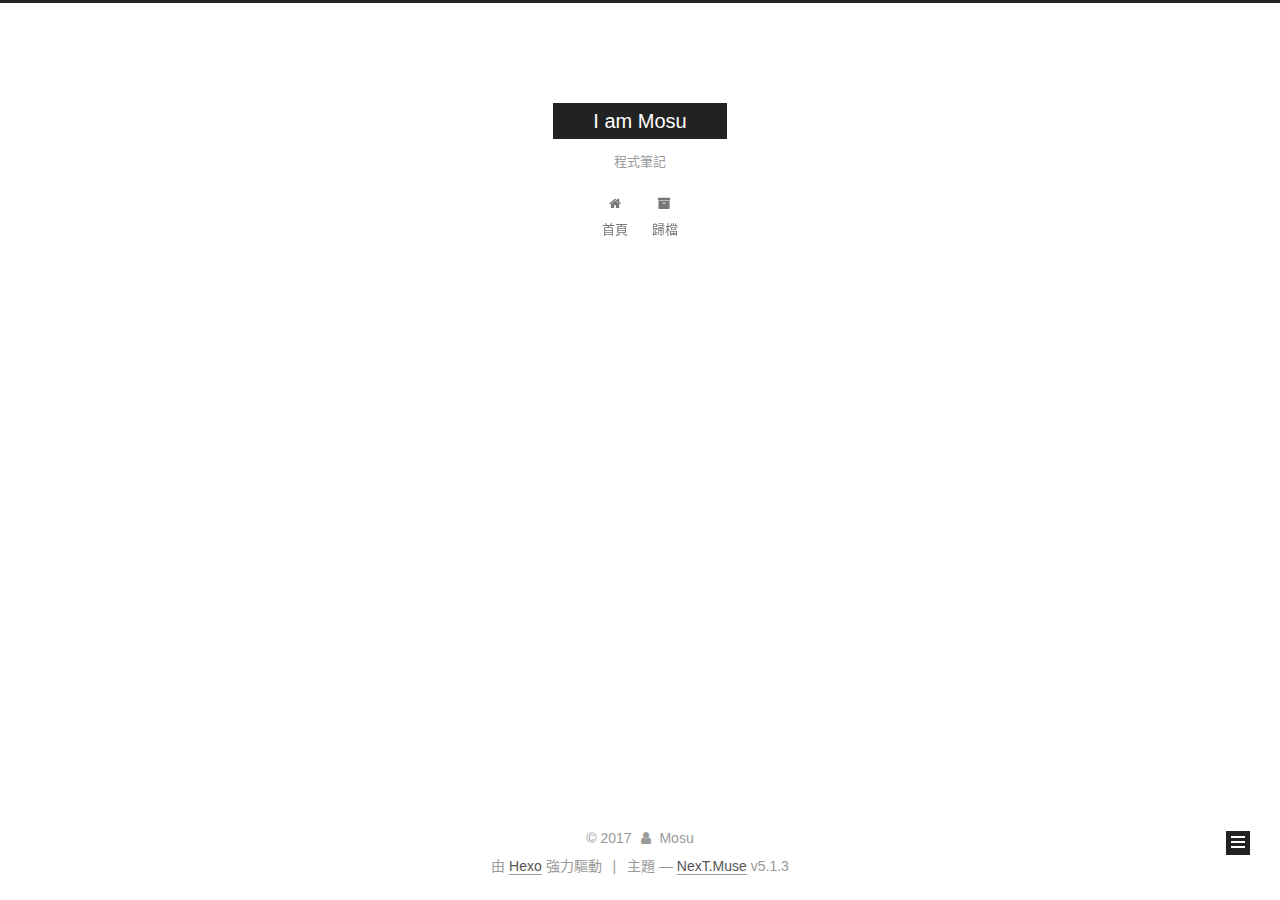
==== archives/index.html @ 10b20e89 "Site updated: 2017-09-30 22:48:12" ====
<!DOCTYPE html>



  


<html class="theme-next muse use-motion" lang="zh-tw">
<head>
  <meta charset="UTF-8"/>
<meta http-equiv="X-UA-Compatible" content="IE=edge" />
<meta name="viewport" content="width=device-width, initial-scale=1, maximum-scale=1"/>
<meta name="theme-color" content="#222">









<meta http-equiv="Cache-Control" content="no-transform" />
<meta http-equiv="Cache-Control" content="no-siteapp" />
















  
  
  <link href="/lib/fancybox/source/jquery.fancybox.css?v=2.1.5" rel="stylesheet" type="text/css" />







<link href="/lib/font-awesome/css/font-awesome.min.css?v=4.6.2" rel="stylesheet" type="text/css" />

<link href="/css/main.css?v=5.1.3" rel="stylesheet" type="text/css" />


  <link rel="apple-touch-icon" sizes="180x180" href="/images/apple-touch-icon.png?v=5.1.3">


  <link rel="icon" type="image/png" sizes="32x32" href="/images/favicon-32x32.png?v=5.1.3">


  <link rel="icon" type="image/png" sizes="16x16" href="/images/favicon-16x16.png?v=5.1.3">


  <link rel="mask-icon" href="/images/logo.svg?v=5.1.3" color="#222">





  <meta name="keywords" content="Hexo, NexT" />










<meta property="og:type" content="website">
<meta property="og:title" content="I am Mosu">
<meta property="og:url" content="http://mosutw.github.io/archives/index.html">
<meta property="og:site_name" content="I am Mosu">
<meta property="og:locale" content="zh-tw">
<meta name="twitter:card" content="summary">
<meta name="twitter:title" content="I am Mosu">



<script type="text/javascript" id="hexo.configurations">
  var NexT = window.NexT || {};
  var CONFIG = {
    root: '/',
    scheme: 'Muse',
    version: '5.1.3',
    sidebar: {"position":"left","display":"post","offset":12,"b2t":false,"scrollpercent":false,"onmobile":false},
    fancybox: true,
    tabs: true,
    motion: {"enable":true,"async":false,"transition":{"post_block":"fadeIn","post_header":"slideDownIn","post_body":"slideDownIn","coll_header":"slideLeftIn","sidebar":"slideUpIn"}},
    duoshuo: {
      userId: '0',
      author: '博主'
    },
    algolia: {
      applicationID: '',
      apiKey: '',
      indexName: '',
      hits: {"per_page":10},
      labels: {"input_placeholder":"Search for Posts","hits_empty":"We didn't find any results for the search: ${query}","hits_stats":"${hits} results found in ${time} ms"}
    }
  };
</script>



  <link rel="canonical" href="http://mosutw.github.io/archives/"/>





  <title>歸檔 | I am Mosu</title>
  








</head>

<body itemscope itemtype="http://schema.org/WebPage" lang="zh-tw">

  
  
    
  

  <div class="container sidebar-position-left page-archive">
    <div class="headband"></div>

    <header id="header" class="header" itemscope itemtype="http://schema.org/WPHeader">
      <div class="header-inner"><div class="site-brand-wrapper">
  <div class="site-meta ">
    

    <div class="custom-logo-site-title">
      <a href="/"  class="brand" rel="start">
        <span class="logo-line-before"><i></i></span>
        <span class="site-title">I am Mosu</span>
        <span class="logo-line-after"><i></i></span>
      </a>
    </div>
      
        <p class="site-subtitle">程式筆記</p>
      
  </div>

  <div class="site-nav-toggle">
    <button>
      <span class="btn-bar"></span>
      <span class="btn-bar"></span>
      <span class="btn-bar"></span>
    </button>
  </div>
</div>

<nav class="site-nav">
  

  
    <ul id="menu" class="menu">
      
        
        <li class="menu-item menu-item-home">
          <a href="/" rel="section">
            
              <i class="menu-item-icon fa fa-fw fa-home"></i> <br />
            
            首頁
          </a>
        </li>
      
        
        <li class="menu-item menu-item-archives">
          <a href="/archives/" rel="section">
            
              <i class="menu-item-icon fa fa-fw fa-archive"></i> <br />
            
            歸檔
          </a>
        </li>
      

      
    </ul>
  

  
</nav>



 </div>
    </header>

    <main id="main" class="main">
      <div class="main-inner">
        <div class="content-wrap">
          <div id="content" class="content">
            

  
  
  
  <div class="post-block archive">
    <div id="posts" class="posts-collapse">
      <span class="archive-move-on"></span>

      <span class="archive-page-counter">
        
        
        
          
        
        嗯..! 目前共計 1 篇文章。 繼續努力。
      </span>

      

        
        
        

        
          
          <div class="collection-title">
            <h1 class="archive-year" id="archive-year-2017">2017</h1>
          </div>
        
        

        

  <article class="post post-type-normal" itemscope itemtype="http://schema.org/Article">
    <header class="post-header">

      <h2 class="post-title">
        
            <a class="post-title-link" href="/2017/09/30/hello-world/" itemprop="url">
              
                <span itemprop="name">Hello World</span>
              
            </a>
        
      </h2>

      <div class="post-meta">
        <time class="post-time" itemprop="dateCreated"
              datetime="2017-09-30T22:35:29+08:00"
              content="2017-09-30" >
          09-30
        </time>
      </div>

    </header>
  </article>



      

    </div>
  </div>
  
  
  

  



          </div>
          


          

        </div>
        
          
  
  <div class="sidebar-toggle">
    <div class="sidebar-toggle-line-wrap">
      <span class="sidebar-toggle-line sidebar-toggle-line-first"></span>
      <span class="sidebar-toggle-line sidebar-toggle-line-middle"></span>
      <span class="sidebar-toggle-line sidebar-toggle-line-last"></span>
    </div>
  </div>

  <aside id="sidebar" class="sidebar">
    
    <div class="sidebar-inner">

      

      

      <section class="site-overview-wrap sidebar-panel sidebar-panel-active">
        <div class="site-overview">
          <div class="site-author motion-element" itemprop="author" itemscope itemtype="http://schema.org/Person">
            
              <p class="site-author-name" itemprop="name">Mosu</p>
              <p class="site-description motion-element" itemprop="description"></p>
          </div>

          <nav class="site-state motion-element">

            
              <div class="site-state-item site-state-posts">
              
                <a href="/archives/">
              
                  <span class="site-state-item-count">1</span>
                  <span class="site-state-item-name">文章</span>
                </a>
              </div>
            

            

            

          </nav>

          

          <div class="links-of-author motion-element">
            
          </div>

          
          

          
          

          

        </div>
      </section>

      

      

    </div>
  </aside>


        
      </div>
    </main>

    <footer id="footer" class="footer">
      <div class="footer-inner">
        <div class="copyright">&copy; <span itemprop="copyrightYear">2017</span>
  <span class="with-love">
    <i class="fa fa-user"></i>
  </span>
  <span class="author" itemprop="copyrightHolder">Mosu</span>

  
</div>


  <div class="powered-by">由 <a class="theme-link" target="_blank" href="https://hexo.io">Hexo</a> 強力驅動</div>



  <span class="post-meta-divider">|</span>



  <div class="theme-info">主題 &mdash; <a class="theme-link" target="_blank" href="https://github.com/iissnan/hexo-theme-next">NexT.Muse</a> v5.1.3</div>




        







        
      </div>
    </footer>

    
      <div class="back-to-top">
        <i class="fa fa-arrow-up"></i>
        
      </div>
    

  </div>

  

<script type="text/javascript">
  if (Object.prototype.toString.call(window.Promise) !== '[object Function]') {
    window.Promise = null;
  }
</script>









  












  
  <script type="text/javascript" src="/lib/jquery/index.js?v=2.1.3"></script>

  
  <script type="text/javascript" src="/lib/fastclick/lib/fastclick.min.js?v=1.0.6"></script>

  
  <script type="text/javascript" src="/lib/jquery_lazyload/jquery.lazyload.js?v=1.9.7"></script>

  
  <script type="text/javascript" src="/lib/velocity/velocity.min.js?v=1.2.1"></script>

  
  <script type="text/javascript" src="/lib/velocity/velocity.ui.min.js?v=1.2.1"></script>

  
  <script type="text/javascript" src="/lib/fancybox/source/jquery.fancybox.pack.js?v=2.1.5"></script>


  


  <script type="text/javascript" src="/js/src/utils.js?v=5.1.3"></script>

  <script type="text/javascript" src="/js/src/motion.js?v=5.1.3"></script>



  
  

  

  


  <script type="text/javascript" src="/js/src/bootstrap.js?v=5.1.3"></script>



  


  




	





  





  








  





  

  

  

  

  

  

</body>
</html>
---- css/main.css ----
/* normalize.css v3.0.2 | MIT License | git.io/normalize */
html {
  font-family: sans-serif; /* 1 */
  -ms-text-size-adjust: 100%; /* 2 */
  -webkit-text-size-adjust: 100%; /* 2 */
}
body {
  margin: 0;
}
article,
aside,
details,
figcaption,
figure,
footer,
header,
hgroup,
main,
menu,
nav,
section,
summary {
  display: block;
}
audio,
canvas,
progress,
video {
  display: inline-block; /* 1 */
  vertical-align: baseline; /* 2 */
}
audio:not([controls]) {
  display: none;
  height: 0;
}
[hidden],
template {
  display: none;
}
a {
  background-color: transparent;
}
a:active,
a:hover {
  outline: 0;
}
abbr[title] {
  border-bottom: 1px dotted;
}
b,
strong {
  font-weight: bold;
}
dfn {
  font-style: italic;
}
h1 {
  font-size: 2em;
  margin: 0.67em 0;
}
mark {
  background: #ff0;
  color: #000;
}
small {
  font-size: 80%;
}
sub,
sup {
  font-size: 75%;
  line-height: 0;
  position: relative;
  vertical-align: baseline;
}
sup {
  top: -0.5em;
}
sub {
  bottom: -0.25em;
}
img {
  border: 0;
}
svg:not(:root) {
  overflow: hidden;
}
figure {
  margin: 1em 40px;
}
hr {
  -moz-box-sizing: content-box;
  box-sizing: content-box;
  height: 0;
}
pre {
  overflow: auto;
}
code,
kbd,
pre,
samp {
  font-family: monospace, monospace;
  font-size: 1em;
}
button,
input,
optgroup,
select,
textarea {
  color: inherit; /* 1 */
  font: inherit; /* 2 */
  margin: 0; /* 3 */
}
button {
  overflow: visible;
}
button,
select {
  text-transform: none;
}
button,
html input[type="button"],
input[type="reset"],
input[type="submit"] {
  -webkit-appearance: button; /* 2 */
  cursor: pointer; /* 3 */
}
button[disabled],
html input[disabled] {
  cursor: default;
}
button::-moz-focus-inner,
input::-moz-focus-inner {
  border: 0;
  padding: 0;
}
input {
  line-height: normal;
}
input[type="checkbox"],
input[type="radio"] {
  box-sizing: border-box; /* 1 */
  padding: 0; /* 2 */
}
input[type="number"]::-webkit-inner-spin-button,
input[type="number"]::-webkit-outer-spin-button {
  height: auto;
}
input[type="search"] {
  -webkit-appearance: textfield; /* 1 */
  -moz-box-sizing: content-box;
  -webkit-box-sizing: content-box; /* 2 */
  box-sizing: content-box;
}
input[type="search"]::-webkit-search-cancel-button,
input[type="search"]::-webkit-search-decoration {
  -webkit-appearance: none;
}
fieldset {
  border: 1px solid #c0c0c0;
  margin: 0 2px;
  padding: 0.35em 0.625em 0.75em;
}
legend {
  border: 0; /* 1 */
  padding: 0; /* 2 */
}
textarea {
  overflow: auto;
}
optgroup {
  font-weight: bold;
}
table {
  border-collapse: collapse;
  border-spacing: 0;
}
td,
th {
  padding: 0;
}
::selection {
  background: #262a30;
  color: #fff;
}
body {
  position: relative;
  font-family: 'Lato', "PingFang SC", "Microsoft YaHei", sans-serif;
  font-size: 14px;
  line-height: 2;
  color: #555;
  background: #fff;
}
@media (max-width: 767px) {
  body {
    padding-right: 0 !important;
  }
}
@media (min-width: 768px) and (max-width: 991px) {
  body {
    padding-right: 0 !important;
  }
}
@media (min-width: 1600px) {
  body {
    font-size: 16px;
  }
}
h1,
h2,
h3,
h4,
h5,
h6 {
  margin: 0;
  padding: 0;
  font-weight: bold;
  line-height: 1.5;
  font-family: 'Lato', "PingFang SC", "Microsoft YaHei", sans-serif;
}
h2,
h3,
h4,
h5,
h6 {
  margin: 20px 0 15px;
}
h1 {
  font-size: 22px;
}
@media (max-width: 767px) {
  h1 {
    font-size: 18px;
  }
}
h2 {
  font-size: 20px;
}
@media (max-width: 767px) {
  h2 {
    font-size: 16px;
  }
}
h3 {
  font-size: 18px;
}
@media (max-width: 767px) {
  h3 {
    font-size: 14px;
  }
}
h4 {
  font-size: 16px;
}
@media (max-width: 767px) {
  h4 {
    font-size: 12px;
  }
}
h5 {
  font-size: 14px;
}
@media (max-width: 767px) {
  h5 {
    font-size: 10px;
  }
}
h6 {
  font-size: 12px;
}
@media (max-width: 767px) {
  h6 {
    font-size: 8px;
  }
}
p {
  margin: 0 0 20px 0;
}
a {
  color: #555;
  text-decoration: none;
  outline: none;
  border-bottom: 1px solid #999;
  word-wrap: break-word;
}
a:hover {
  color: #222;
  border-bottom-color: #222;
}
blockquote {
  margin: 0;
  padding: 0;
}
img {
  display: block;
  margin: auto;
  max-width: 100%;
  height: auto;
}
hr {
  margin: 40px 0;
  height: 3px;
  border: none;
  background-color: #ddd;
  background-image: repeating-linear-gradient(-45deg, #fff, #fff 4px, transparent 4px, transparent 8px);
}
blockquote {
  padding: 0 15px;
  color: #666;
  border-left: 4px solid #ddd;
}
blockquote cite::before {
  content: "-";
  padding: 0 5px;
}
dt {
  font-weight: 700;
}
dd {
  margin: 0;
  padding: 0;
}
kbd {
  border: 1px solid #ccc;
  border-radius: 0.2em;
  box-shadow: 0.1em 0.1em 0.2em rgba(0,0,0,0.1);
  background-color: #f9f9f9;
  font-family: inherit;
  background-image: -webkit-linear-gradient(top, #eee, #fff, #eee);
  padding: 0.1em 0.3em;
  white-space: nowrap;
}
.text-left {
  text-align: left;
}
.text-center {
  text-align: center;
}
.text-right {
  text-align: right;
}
.text-justify {
  text-align: justify;
}
.text-nowrap {
  white-space: nowrap;
}
.text-lowercase {
  text-transform: lowercase;
}
.text-uppercase {
  text-transform: uppercase;
}
.text-capitalize {
  text-transform: capitalize;
}
.center-block {
  display: block;
  margin-left: auto;
  margin-right: auto;
}
.clearfix:before,
.clearfix:after {
  content: " ";
  display: table;
}
.clearfix:after {
  clear: both;
}
.pullquote {
  width: 45%;
}
.pullquote.left {
  float: left;
  margin-left: 5px;
  margin-right: 10px;
}
.pullquote.right {
  float: right;
  margin-left: 10px;
  margin-right: 5px;
}
.affix.affix.affix {
  position: fixed;
}
.translation {
  margin-top: -20px;
  font-size: 14px;
  color: #999;
}
.scrollbar-measure {
  width: 100px;
  height: 100px;
  overflow: scroll;
  position: absolute;
  top: -9999px;
}
.use-motion .motion-element {
  opacity: 0;
}
table {
  margin: 20px 0;
  width: 100%;
  border-collapse: collapse;
  border-spacing: 0;
  border: 1px solid #ddd;
  font-size: 14px;
  table-layout: fixed;
  word-wrap: break-all;
}
table>tbody>tr:nth-of-type(odd) {
  background-color: #f9f9f9;
}
table>tbody>tr:hover {
  background-color: #f5f5f5;
}
caption,
th,
td {
  padding: 8px;
  text-align: left;
  vertical-align: middle;
  font-weight: normal;
}
th,
td {
  border-bottom: 3px solid #ddd;
  border-right: 1px solid #eee;
}
th {
  padding-bottom: 10px;
  font-weight: 700;
}
td {
  border-bottom-width: 1px;
}
html,
body {
  height: 100%;
}
.container {
  position: relative;
  min-height: 100%;
}
.header-inner {
  margin: 0 auto;
  padding: 100px 0 70px;
  width: 700px;
}
@media (min-width: 1600px) {
  .container .header-inner {
    width: 900px;
  }
}
.main {
  padding-bottom: 150px;
}
.main-inner {
  margin: 0 auto;
  width: 700px;
}
@media (min-width: 1600px) {
  .container .main-inner {
    width: 900px;
  }
}
.footer {
  position: absolute;
  left: 0;
  bottom: 0;
  width: 100%;
  min-height: 50px;
}
.footer-inner {
  box-sizing: border-box;
  margin: 20px auto;
  width: 700px;
}
@media (min-width: 1600px) {
  .container .footer-inner {
    width: 900px;
  }
}
pre,
.highlight {
  overflow: auto;
  margin: 20px 0;
  padding: 0;
  font-size: 13px;
  color: #4d4d4c;
  background: #f7f7f7;
  line-height: 1.6;
}
pre,
code {
  font-family: consolas, Menlo, "PingFang SC", "Microsoft YaHei", monospace;
}
code {
  padding: 2px 4px;
  word-wrap: break-word;
  color: #555;
  background: #eee;
  border-radius: 3px;
  font-size: 13px;
}
pre {
  padding: 10px;
}
pre code {
  padding: 0;
  color: #4d4d4c;
  background: none;
  text-shadow: none;
}
.highlight {
  border-radius: 1px;
}
.highlight pre {
  border: none;
  margin: 0;
  padding: 10px 0;
}
.highlight table {
  margin: 0;
  width: auto;
  border: none;
}
.highlight td {
  border: none;
  padding: 0;
}
.highlight figcaption {
  font-size: 1em;
  color: #4d4d4c;
  line-height: 1em;
  margin-bottom: 1em;
}
.highlight figcaption:before,
.highlight figcaption:after {
  content: " ";
  display: table;
}
.highlight figcaption:after {
  clear: both;
}
.highlight figcaption a {
  float: right;
  color: #4d4d4c;
}
.highlight figcaption a:hover {
  border-bottom-color: #4d4d4c;
}
.highlight .gutter pre {
  padding-left: 10px;
  padding-right: 10px;
  color: #869194;
  text-align: right;
  background-color: #eff2f3;
}
.highlight .code pre {
  width: 100%;
  padding-left: 10px;
  padding-right: 10px;
  background-color: #f7f7f7;
}
.highlight .line {
  height: 20px;
}
.gutter {
  -webkit-user-select: none;
  -moz-user-select: none;
  -ms-user-select: none;
  user-select: none;
}
.gist table {
  width: auto;
}
.gist table td {
  border: none;
}
pre .deletion {
  background: #fdd;
}
pre .addition {
  background: #dfd;
}
pre .meta {
  color: #8959a8;
}
pre .comment {
  color: #8e908c;
}
pre .variable,
pre .attribute,
pre .tag,
pre .regexp,
pre .ruby .constant,
pre .xml .tag .title,
pre .xml .pi,
pre .xml .doctype,
pre .html .doctype,
pre .css .id,
pre .css .class,
pre .css .pseudo {
  color: #c82829;
}
pre .number,
pre .preprocessor,
pre .built_in,
pre .literal,
pre .params,
pre .constant,
pre .command {
  color: #f5871f;
}
pre .ruby .class .title,
pre .css .rules .attribute,
pre .string,
pre .value,
pre .inheritance,
pre .header,
pre .ruby .symbol,
pre .xml .cdata,
pre .special,
pre .number,
pre .formula {
  color: #718c00;
}
pre .title,
pre .css .hexcolor {
  color: #3e999f;
}
pre .function,
pre .python .decorator,
pre .python .title,
pre .ruby .function .title,
pre .ruby .title .keyword,
pre .perl .sub,
pre .javascript .title,
pre .coffeescript .title {
  color: #4271ae;
}
pre .keyword,
pre .javascript .function {
  color: #8959a8;
}
.full-image.full-image.full-image {
  border: none;
  max-width: 100%;
  width: auto;
  margin: 20px auto;
}
@media (min-width: 992px) {
  .full-image.full-image.full-image {
    max-width: none;
    width: 110%;
    margin: 25px -5%;
  }
}
.blockquote-center,
.page-home .post-type-quote blockquote,
.page-post-detail .post-type-quote blockquote {
  position: relative;
  margin: 40px 0;
  padding: 0;
  border-left: none;
  text-align: center;
}
.blockquote-center::before,
.page-home .post-type-quote blockquote::before,
.page-post-detail .post-type-quote blockquote::before,
.blockquote-center::after,
.page-home .post-type-quote blockquote::after,
.page-post-detail .post-type-quote blockquote::after {
  position: absolute;
  content: ' ';
  display: block;
  width: 100%;
  height: 24px;
  opacity: 0.2;
  background-repeat: no-repeat;
  background-position: 0 -6px;
  background-size: 22px 22px;
}
.blockquote-center::before,
.page-home .post-type-quote blockquote::before,
.page-post-detail .post-type-quote blockquote::before {
  top: -20px;
  background-image: url("../images/quote-l.svg");
  border-top: 1px solid #ccc;
}
.blockquote-center::after,
.page-home .post-type-quote blockquote::after,
.page-post-detail .post-type-quote blockquote::after {
  bottom: -20px;
  background-image: url("../images/quote-r.svg");
  border-bottom: 1px solid #ccc;
  background-position: 100% 8px;
}
.blockquote-center p,
.page-home .post-type-quote blockquote p,
.page-post-detail .post-type-quote blockquote p,
.blockquote-center div,
.page-home .post-type-quote blockquote div,
.page-post-detail .post-type-quote blockquote div {
  text-align: center;
}
.post .post-body .group-picture img {
  box-sizing: border-box;
  padding: 0 3px;
  border: none;
}
.post .group-picture-row {
  overflow: hidden;
  margin-top: 6px;
}
.post .group-picture-row:first-child {
  margin-top: 0;
}
.post .group-picture-column {
  float: left;
}
.page-post-detail .post-body .group-picture-column {
  float: none;
  margin-top: 10px;
  width: auto !important;
}
.page-post-detail .post-body .group-picture-column img {
  margin: 0 auto;
}
.page-archive .group-picture-container {
  overflow: hidden;
}
.page-archive .group-picture-row {
  float: left;
}
.page-archive .group-picture-row:first-child {
  margin-top: 6px;
}
.page-archive .group-picture-column {
  max-width: 150px;
  max-height: 150px;
}
.post-body .note {
  position: relative;
  padding: 15px;
  margin-bottom: 20px;
  border: 1px solid #eee;
  border-left-width: 5px;
  border-radius: 3px;
}
.post-body .note h2,
.post-body .note h3,
.post-body .note h4,
.post-body .note h5,
.post-body .note h6 {
  margin-top: 0;
  margin-bottom: 0;
  border-bottom: initial;
  padding-top: 0 !important;
}
.post-body .note p:first-child,
.post-body .note ul:first-child,
.post-body .note ol:first-child,
.post-body .note table:first-child,
.post-body .note pre:first-child,
.post-body .note blockquote:first-child {
  margin-top: 0;
}
.post-body .note p:last-child,
.post-body .note ul:last-child,
.post-body .note ol:last-child,
.post-body .note table:last-child,
.post-body .note pre:last-child,
.post-body .note blockquote:last-child {
  margin-bottom: 0;
}
.post-body .note.default {
  border-left-color: #777;
}
.post-body .note.default h2,
.post-body .note.default h3,
.post-body .note.default h4,
.post-body .note.default h5,
.post-body .note.default h6 {
  color: #777;
}
.post-body .note.primary {
  border-left-color: #6f42c1;
}
.post-body .note.primary h2,
.post-body .note.primary h3,
.post-body .note.primary h4,
.post-body .note.primary h5,
.post-body .note.primary h6 {
  color: #6f42c1;
}
.post-body .note.info {
  border-left-color: #428bca;
}
.post-body .note.info h2,
.post-body .note.info h3,
.post-body .note.info h4,
.post-body .note.info h5,
.post-body .note.info h6 {
  color: #428bca;
}
.post-body .note.success {
  border-left-color: #5cb85c;
}
.post-body .note.success h2,
.post-body .note.success h3,
.post-body .note.success h4,
.post-body .note.success h5,
.post-body .note.success h6 {
  color: #5cb85c;
}
.post-body .note.warning {
  border-left-color: #f0ad4e;
}
.post-body .note.warning h2,
.post-body .note.warning h3,
.post-body .note.warning h4,
.post-body .note.warning h5,
.post-body .note.warning h6 {
  color: #f0ad4e;
}
.post-body .note.danger {
  border-left-color: #d9534f;
}
.post-body .note.danger h2,
.post-body .note.danger h3,
.post-body .note.danger h4,
.post-body .note.danger h5,
.post-body .note.danger h6 {
  color: #d9534f;
}
.post-body .label {
  display: inline;
  padding: 0 2px;
  white-space: nowrap;
}
.post-body .label.default {
  background-color: #f0f0f0;
}
.post-body .label.primary {
  background-color: #efe6f7;
}
.post-body .label.info {
  background-color: #e5f2f8;
}
.post-body .label.success {
  background-color: #e7f4e9;
}
.post-body .label.warning {
  background-color: #fcf6e1;
}
.post-body .label.danger {
  background-color: #fae8eb;
}
.post-body .tabs {
  position: relative;
  display: block;
  margin-bottom: 20px;
  padding-top: 10px;
}
.post-body .tabs ul.nav-tabs {
  margin: 0;
  padding: 0;
  display: flex;
  margin-bottom: -1px;
}
@media (max-width: 413px) {
  .post-body .tabs ul.nav-tabs {
    display: block;
    margin-bottom: 5px;
  }
}
.post-body .tabs ul.nav-tabs li.tab {
  list-style-type: none !important;
  margin: 0 0.25em 0 0;
  border-top: 3px solid transparent;
  border-left: 1px solid transparent;
  border-right: 1px solid transparent;
}
@media (max-width: 413px) {
  .post-body .tabs ul.nav-tabs li.tab {
    margin: initial;
    border-top: 1px solid transparent;
    border-left: 3px solid transparent;
    border-right: 1px solid transparent;
    border-bottom: 1px solid transparent;
  }
}
.post-body .tabs ul.nav-tabs li.tab a {
  outline: 0;
  border-bottom: initial;
  display: block;
  line-height: 1.8em;
  padding: 0.25em 0.75em;
  transition-duration: 0.2s;
  transition-timing-function: ease-out;
  transition-delay: 0s;
}
.post-body .tabs ul.nav-tabs li.tab a i {
  width: 1.285714285714286em;
}
.post-body .tabs ul.nav-tabs li.tab.active {
  border-top: 3px solid #fc6423;
  border-left: 1px solid #ddd;
  border-right: 1px solid #ddd;
  background-color: #fff;
}
@media (max-width: 413px) {
  .post-body .tabs ul.nav-tabs li.tab.active {
    border-top: 1px solid #ddd;
    border-left: 3px solid #fc6423;
    border-right: 1px solid #ddd;
    border-bottom: 1px solid #ddd;
  }
}
.post-body .tabs ul.nav-tabs li.tab.active a {
  cursor: default;
  color: #555;
}
.post-body .tabs .tab-content {
  background-color: #fff;
}
.post-body .tabs .tab-content .tab-pane {
  border: 1px solid #ddd;
  padding: 20px 20px 0 20px;
}
.post-body .tabs .tab-content .tab-pane:not(.active) {
  display: none !important;
}
.post-body .tabs .tab-content .tab-pane.active {
  display: block !important;
}
.btn {
  display: inline-block;
  padding: 0 20px;
  font-size: 14px;
  color: #fff;
  background: #222;
  border: 2px solid #222;
  text-decoration: none;
  border-radius: 0;
  transition-property: background-color;
  transition-duration: 0.2s;
  transition-timing-function: ease-in-out;
  transition-delay: 0s;
}
.btn:hover,
.post-button .btn:hover {
  border-color: #222;
  color: #222;
  background: #fff;
}
.btn-bar {
  display: block;
  width: 22px;
  height: 2px;
  background: #555;
  border-radius: 1px;
}
.btn-bar+.btn-bar {
  margin-top: 4px;
}
.pagination {
  margin: 120px 0 40px;
  text-align: center;
  border-top: 1px solid #eee;
}
.page-number-basic,
.pagination .prev,
.pagination .next,
.pagination .page-number,
.pagination .space {
  display: inline-block;
  position: relative;
  top: -1px;
  margin: 0 10px;
  padding: 0 11px;
}
@media (max-width: 767px) {
  .page-number-basic,
  .pagination .prev,
  .pagination .next,
  .pagination .page-number,
  .pagination .space {
    margin: 0 5px;
  }
}
.pagination .prev,
.pagination .next,
.pagination .page-number {
  border-bottom: 0;
  border-top: 1px solid #eee;
  transition-property: border-color;
  transition-duration: 0.2s;
  transition-timing-function: ease-in-out;
  transition-delay: 0s;
}
.pagination .prev:hover,
.pagination .next:hover,
.pagination .page-number:hover {
  border-top-color: #222;
}
.pagination .space {
  padding: 0;
  margin: 0;
}
.pagination .prev {
  margin-left: 0;
}
.pagination .next {
  margin-right: 0;
}
.pagination .page-number.current {
  color: #fff;
  background: #ccc;
  border-top-color: #ccc;
}
@media (max-width: 767px) {
  .pagination {
    border-top: none;
  }
  .pagination .prev,
  .pagination .next,
  .pagination .page-number {
    margin-bottom: 10px;
    border-top: 0;
    border-bottom: 1px solid #eee;
    padding: 0 10px;
  }
  .pagination .prev:hover,
  .pagination .next:hover,
  .pagination .page-number:hover {
    border-bottom-color: #222;
  }
}
.comments {
  margin: 60px 20px 0;
}
.tag-cloud {
  text-align: center;
}
.tag-cloud a {
  display: inline-block;
  margin: 10px;
}
.back-to-top {
  box-sizing: border-box;
  position: fixed;
  bottom: -100px;
  right: 30px;
  z-index: 1050;
  padding: 0 6px;
  width: 24px;
  background: #222;
  font-size: 12px;
  opacity: 1;
  color: #fff;
  cursor: pointer;
  text-align: center;
  -webkit-transform: translateZ(0);
  transition-property: bottom;
  transition-duration: 0.2s;
  transition-timing-function: ease-in-out;
  transition-delay: 0s;
}
@media (min-width: 768px) and (max-width: 991px) {
  .back-to-top {
    display: none !important;
  }
}
@media (max-width: 767px) {
  .back-to-top {
    display: none !important;
  }
}
.back-to-top.back-to-top-on {
  bottom: 19px;
}
.header {
  background: transparent;
}
.header-inner {
  position: relative;
}
.headband {
  height: 3px;
  background: #222;
}
.site-meta {
  margin: 0;
  text-align: center;
}
@media (max-width: 767px) {
  .site-meta {
    text-align: center;
  }
}
.brand {
  position: relative;
  display: inline-block;
  padding: 0 40px;
  color: #fff;
  background: #222;
  border-bottom: none;
}
.brand:hover {
  color: #fff;
}
.logo {
  display: inline-block;
  margin-right: 5px;
  line-height: 36px;
  vertical-align: top;
}
.site-title {
  display: inline-block;
  vertical-align: top;
  line-height: 36px;
  font-size: 20px;
  font-weight: normal;
  font-family: 'Lato', "PingFang SC", "Microsoft YaHei", sans-serif;
}
.site-subtitle {
  margin-top: 10px;
  font-size: 13px;
  color: #999;
}
.use-motion .brand {
  opacity: 0;
}
.use-motion .logo,
.use-motion .site-title,
.use-motion .site-subtitle {
  opacity: 0;
  position: relative;
  top: -10px;
}
.site-nav-toggle {
  display: none;
  position: absolute;
  top: 10px;
  left: 10px;
}
@media (max-width: 767px) {
  .site-nav-toggle {
    display: block;
  }
}
.site-nav-toggle button {
  margin-top: 2px;
  padding: 9px 10px;
  background: transparent;
  border: none;
}
@media (max-width: 767px) {
  .site-nav {
    display: none;
    margin: 0 -10px;
    padding: 0 10px;
    clear: both;
    border-top: 1px solid #ddd;
  }
}
@media (min-width: 768px) and (max-width: 991px) {
  .site-nav {
    display: block !important;
  }
}
@media (min-width: 992px) {
  .site-nav {
    display: block !important;
  }
}
.menu {
  margin-top: 20px;
  padding-left: 0;
  text-align: center;
}
.menu .menu-item {
  display: inline-block;
  margin: 0 10px;
  list-style: none;
}
@media screen and (max-width: 767px) {
  .menu .menu-item {
    margin-top: 10px;
  }
}
.menu .menu-item a {
  display: block;
  font-size: 13px;
  line-height: inherit;
  border-bottom: 1px solid transparent;
  transition-property: border-color;
  transition-duration: 0.2s;
  transition-timing-function: ease-in-out;
  transition-delay: 0s;
}
.menu .menu-item a:hover {
  border-bottom-color: #222;
}
.menu .menu-item .fa {
  margin-right: 5px;
}
.use-motion .menu-item {
  opacity: 0;
}
.post-body {
  font-family: 'Lato', "PingFang SC", "Microsoft YaHei", sans-serif;
}
@media (max-width: 767px) {
  .post-body {
    word-break: break-word;
  }
}
.post-body .fancybox img {
  display: block !important;
  margin: 0 auto;
  cursor: pointer;
  cursor: zoom-in;
  cursor: -webkit-zoom-in;
}
.post-body .image-caption,
.post-body .figure .caption {
  margin: -20px auto 15px;
  text-align: center;
  font-size: 14px;
  color: #999;
  font-weight: bold;
  line-height: 1;
}
.post-sticky-flag {
  display: inline-block;
  font-size: 16px;
  -ms-transform: rotate(30deg);
  -webkit-transform: rotate(30deg);
  -moz-transform: rotate(30deg);
  -ms-transform: rotate(30deg);
  -o-transform: rotate(30deg);
  transform: rotate(30deg);
}
.use-motion .post-block,
.use-motion .pagination,
.use-motion .comments {
  opacity: 0;
}
.use-motion .post-header {
  opacity: 0;
}
.use-motion .post-body {
  opacity: 0;
}
.use-motion .collection-title {
  opacity: 0;
}
.posts-expand {
  padding-top: 40px;
}
@media (max-width: 767px) {
  .posts-expand {
    margin: 0 20px;
  }
  .post-body pre .gutter pre {
    padding-right: 10px;
  }
  .post-body .highlight {
    margin-left: 0px;
    margin-right: 0px;
    padding: 0;
  }
  .post-body .highlight .gutter pre {
    padding-right: 10px;
  }
}
@media (min-width: 992px) {
  .posts-expand .post-body {
    text-align: justify;
  }
}
.posts-expand .post-body h2,
.posts-expand .post-body h3,
.posts-expand .post-body h4,
.posts-expand .post-body h5,
.posts-expand .post-body h6 {
  padding-top: 10px;
}
.posts-expand .post-body h2 .header-anchor,
.posts-expand .post-body h3 .header-anchor,
.posts-expand .post-body h4 .header-anchor,
.posts-expand .post-body h5 .header-anchor,
.posts-expand .post-body h6 .header-anchor {
  float: right;
  margin-left: 10px;
  color: #ccc;
  border-bottom-style: none;
  visibility: hidden;
}
.posts-expand .post-body h2 .header-anchor:hover,
.posts-expand .post-body h3 .header-anchor:hover,
.posts-expand .post-body h4 .header-anchor:hover,
.posts-expand .post-body h5 .header-anchor:hover,
.posts-expand .post-body h6 .header-anchor:hover {
  color: inherit;
}
.posts-expand .post-body h2:hover .header-anchor,
.posts-expand .post-body h3:hover .header-anchor,
.posts-expand .post-body h4:hover .header-anchor,
.posts-expand .post-body h5:hover .header-anchor,
.posts-expand .post-body h6:hover .header-anchor {
  visibility: visible;
}
.posts-expand .post-body ul li {
  list-style: circle;
}
.posts-expand .post-body img {
  box-sizing: border-box;
  margin: auto;
  padding: 3px;
  border: 1px solid #ddd;
}
.posts-expand .post-body .fancybox img {
  margin: 0 auto 25px;
}
@media (max-width: 767px) {
  .posts-collapse {
    margin: 0 20px;
  }
  .posts-collapse .post-title,
  .posts-collapse .post-meta {
    display: block;
    width: auto;
    text-align: left;
  }
}
.posts-collapse {
  position: relative;
  z-index: 1010;
  margin-left: 55px;
}
.posts-collapse::after {
  content: " ";
  position: absolute;
  top: 20px;
  left: 0;
  margin-left: -2px;
  width: 4px;
  height: 100%;
  background: #f5f5f5;
  z-index: -1;
}
@media (max-width: 767px) {
  .posts-collapse {
    margin: 0 20px;
  }
}
.posts-collapse .collection-title {
  position: relative;
  margin: 60px 0;
}
.posts-collapse .collection-title h1,
.posts-collapse .collection-title h2 {
  margin-left: 20px;
}
.posts-collapse .collection-title small {
  color: #bbb;
  margin-left: 5px;
}
.posts-collapse .collection-title::before {
  content: " ";
  position: absolute;
  left: 0;
  top: 50%;
  margin-left: -4px;
  margin-top: -4px;
  width: 8px;
  height: 8px;
  background: #bbb;
  border-radius: 50%;
}
.posts-collapse .post {
  margin: 30px 0;
}
.posts-collapse .post-header {
  position: relative;
  transition-duration: 0.2s;
  transition-timing-function: ease-in-out;
  transition-delay: 0s;
  transition-property: border;
  border-bottom: 1px dashed #ccc;
}
.posts-collapse .post-header::before {
  content: " ";
  position: absolute;
  left: 0;
  top: 12px;
  width: 6px;
  height: 6px;
  margin-left: -4px;
  background: #bbb;
  border-radius: 50%;
  border: 1px solid #fff;
  transition-duration: 0.2s;
  transition-timing-function: ease-in-out;
  transition-delay: 0s;
  transition-property: background;
}
.posts-collapse .post-header:hover {
  border-bottom-color: #666;
}
.posts-collapse .post-header:hover::before {
  background: #222;
}
.posts-collapse .post-meta {
  position: absolute;
  font-size: 12px;
  left: 20px;
  top: 5px;
}
.posts-collapse .post-comments-count {
  display: none;
}
.posts-collapse .post-title {
  margin-left: 60px;
  font-size: 16px;
  font-weight: normal;
  line-height: inherit;
}
.posts-collapse .post-title::after {
  margin-left: 3px;
  opacity: 0.6;
}
.posts-collapse .post-title a {
  color: #666;
  border-bottom: none;
}
.page-home .post-type-quote .post-header,
.page-post-detail .post-type-quote .post-header,
.page-home .post-type-quote .post-tags,
.page-post-detail .post-type-quote .post-tags {
  display: none;
}
.posts-expand .post-title {
  text-align: center;
  word-break: break-word;
  font-weight: 400;
}
.posts-expand .post-title-link {
  display: inline-block;
  position: relative;
  color: #555;
  border-bottom: none;
  line-height: 1.2;
  vertical-align: top;
}
.posts-expand .post-title-link::before {
  content: "";
  position: absolute;
  width: 100%;
  height: 2px;
  bottom: 0;
  left: 0;
  background-color: #000;
  visibility: hidden;
  -webkit-transform: scaleX(0);
  -moz-transform: scaleX(0);
  -ms-transform: scaleX(0);
  -o-transform: scaleX(0);
  transform: scaleX(0);
  transition-duration: 0.2s;
  transition-timing-function: ease-in-out;
  transition-delay: 0s;
}
.posts-expand .post-title-link:hover::before {
  visibility: visible;
  -webkit-transform: scaleX(1);
  -moz-transform: scaleX(1);
  -ms-transform: scaleX(1);
  -o-transform: scaleX(1);
  transform: scaleX(1);
}
.posts-expand .post-title-link .fa {
  font-size: 16px;
}
.posts-expand .post-meta {
  margin: 3px 0 60px 0;
  color: #999;
  font-family: 'Lato', "PingFang SC", "Microsoft YaHei", sans-serif;
  font-size: 12px;
  text-align: center;
}
.posts-expand .post-meta .post-category-list {
  display: inline-block;
  margin: 0;
  padding: 3px;
}
.posts-expand .post-meta .post-category-list-link {
  color: #999;
}
.posts-expand .post-meta .post-description {
  font-size: 14px;
  margin-top: 2px;
}
.post-meta-divider {
  margin: 0 0.5em;
}
.post-meta-item-icon {
  margin-right: 3px;
}
@media (min-width: 768px) and (max-width: 991px) {
  .post-meta-item-icon {
    display: inline-block;
  }
}
@media (max-width: 767px) {
  .post-meta-item-icon {
    display: inline-block;
  }
}
@media (min-width: 768px) and (max-width: 991px) {
  .post-meta-item-text {
    display: none;
  }
}
@media (max-width: 767px) {
  .post-meta-item-text {
    display: none;
  }
}
@media (max-width: 767px) {
  .posts-expand .post-comments-count {
    display: none;
  }
}
.post-button {
  margin-top: 40px;
}
.post-button .btn {
  color: #fff;
  font-size: 14px;
  background: #222;
  border-radius: 0;
  line-height: 2;
  margin: 0 4px 8px 4px;
}
.post-button .fa-fw {
  width: 1.285714285714286em;
  text-align: left;
}
.posts-expand .post-tags {
  margin-top: 40px;
  text-align: center;
}
.posts-expand .post-tags a {
  display: inline-block;
  margin-right: 10px;
  font-size: 13px;
}
.post-nav {
  display: table;
  margin-top: 15px;
  width: 100%;
  border-top: 1px solid #eee;
}
.post-nav-divider {
  display: table-cell;
  width: 10%;
}
.post-nav-item {
  display: table-cell;
  padding: 10px 0 0 0;
  width: 45%;
  vertical-align: top;
}
.post-nav-item a {
  position: relative;
  display: block;
  line-height: 25px;
  font-size: 14px;
  color: #555;
  border-bottom: none;
}
.post-nav-item a:hover {
  color: #222;
  border-bottom: none;
}
.post-nav-item a:active {
  top: 2px;
}
.post-nav-item .fa {
  position: absolute;
  top: 8px;
  left: 0;
  font-size: 12px;
}
.post-nav-next a {
  padding-left: 15px;
}
.post-nav-prev {
  text-align: right;
}
.post-nav-prev a {
  padding-right: 15px;
}
.post-nav-prev .fa {
  right: 0;
  left: auto;
}
.posts-expand .post-eof {
  display: block;
  margin: 80px auto 60px;
  width: 8%;
  height: 1px;
  background: #ccc;
  text-align: center;
}
.post:last-child .post-eof.post-eof.post-eof {
  display: none;
}
.post-gallery {
  display: table;
  table-layout: fixed;
  width: 100%;
  border-collapse: separate;
}
.post-gallery-row {
  display: table-row;
}
.post-gallery .post-gallery-img {
  display: table-cell;
  text-align: center;
  vertical-align: middle;
  border: none;
}
.post-gallery .post-gallery-img img {
  max-width: 100%;
  max-height: 100%;
  border: none;
}
.fancybox-close,
.fancybox-close:hover {
  border: none;
}
.rtl.post-body p,
.rtl.post-body a,
.rtl.post-body h1,
.rtl.post-body h2,
.rtl.post-body h3,
.rtl.post-body h4,
.rtl.post-body h5,
.rtl.post-body h6,
.rtl.post-body li,
.rtl.post-body ul,
.rtl.post-body ol {
  direction: rtl;
  font-family: UKIJ Ekran;
}
.rtl.post-title {
  font-family: UKIJ Ekran;
}
.sidebar {
  position: fixed;
  right: 0;
  top: 0;
  bottom: 0;
  width: 0;
  z-index: 1040;
  box-shadow: inset 0 2px 6px #000;
  background: #222;
  -webkit-transform: translateZ(0);
}
.sidebar a {
  color: #999;
  border-bottom-color: #555;
}
.sidebar a:hover {
  color: #eee;
}
@media (min-width: 768px) and (max-width: 991px) {
  .sidebar {
    display: none !important;
  }
}
@media (max-width: 767px) {
  .sidebar {
    display: none !important;
  }
}
.sidebar-inner {
  position: relative;
  padding: 20px 10px;
  color: #999;
  text-align: center;
}
.site-overview-wrap {
  overflow: hidden;
}
.site-overview {
  overflow-y: auto;
  overflow-x: hidden;
}
.sidebar-toggle {
  position: fixed;
  right: 30px;
  bottom: 45px;
  width: 14px;
  height: 14px;
  padding: 5px;
  background: #222;
  line-height: 0;
  z-index: 1050;
  cursor: pointer;
  -webkit-transform: translateZ(0);
}
@media (min-width: 768px) and (max-width: 991px) {
  .sidebar-toggle {
    display: none !important;
  }
}
@media (max-width: 767px) {
  .sidebar-toggle {
    display: none !important;
  }
}
.sidebar-toggle-line {
  position: relative;
  display: inline-block;
  vertical-align: top;
  height: 2px;
  width: 100%;
  background: #fff;
  margin-top: 3px;
}
.sidebar-toggle-line:first-child {
  margin-top: 0;
}
.site-author-image {
  display: block;
  margin: 0 auto;
  padding: 2px;
  max-width: 96px;
  height: auto;
  border: 2px solid #333;
}
.site-author-name {
  margin: 5px 0 0;
  text-align: center;
  color: #f5f5f5;
  font-weight: normal;
}
.site-description {
  margin-top: 5px;
  text-align: center;
  font-size: 14px;
  color: #999;
}
.site-state {
  overflow: hidden;
  line-height: 1.4;
  white-space: nowrap;
  text-align: center;
}
.site-state-item {
  display: inline-block;
  padding: 0 15px;
  border-left: 1px solid #333;
}
.site-state-item:first-child {
  border-left: none;
}
.site-state-item a {
  border-bottom: none;
}
.site-state-item-count {
  display: block;
  text-align: center;
  color: inherit;
  font-weight: 600;
  font-size: 18px;
}
.site-state-item-name {
  font-size: 13px;
  color: inherit;
}
.feed-link {
  margin-top: 20px;
}
.feed-link a {
  display: inline-block;
  padding: 0 15px;
  color: #fc6423;
  border: 1px solid #fc6423;
  border-radius: 4px;
}
.feed-link a i {
  color: #fc6423;
  font-size: 14px;
}
.feed-link a:hover {
  color: #fff;
  background: #fc6423;
}
.feed-link a:hover i {
  color: #fff;
}
.links-of-author {
  margin-top: 20px;
}
.links-of-author a {
  display: inline-block;
  vertical-align: middle;
  margin-right: 10px;
  margin-bottom: 10px;
  border-bottom-color: #555;
  font-size: 13px;
}
.links-of-author a:before {
  display: inline-block;
  vertical-align: middle;
  margin-right: 3px;
  content: " ";
  width: 4px;
  height: 4px;
  border-radius: 50%;
  background: #f5c;
}
.links-of-blogroll {
  font-size: 13px;
}
.links-of-blogroll-title {
  margin-top: 20px;
  font-size: 14px;
  font-weight: 600;
}
.links-of-blogroll-list {
  margin: 0;
  padding: 0;
  list-style: none;
}
.links-of-blogroll-item {
  padding: 2px 10px;
}
.links-of-blogroll-item a {
  max-width: 280px;
  box-sizing: border-box;
  display: inline-block;
  overflow: hidden;
  white-space: nowrap;
  text-overflow: ellipsis;
}
.sidebar-nav {
  margin: 0 0 20px;
  padding-left: 0;
}
.sidebar-nav li {
  display: inline-block;
  cursor: pointer;
  border-bottom: 1px solid transparent;
  font-size: 14px;
  color: #555;
}
.sidebar-nav li:hover {
  color: #f5f5f5;
}
.page-post-detail .sidebar-nav-toc {
  padding: 0 5px;
}
.page-post-detail .sidebar-nav-overview {
  margin-left: 10px;
}
.sidebar-nav .sidebar-nav-active {
  color: #87daff;
  border-bottom-color: #87daff;
}
.sidebar-nav .sidebar-nav-active:hover {
  color: #87daff;
}
.sidebar-panel {
  display: none;
}
.sidebar-panel-active {
  display: block;
}
.post-toc-empty {
  font-size: 14px;
  color: #666;
}
.post-toc-wrap {
  overflow: hidden;
}
.post-toc {
  overflow: auto;
}
.post-toc ol {
  margin: 0;
  padding: 0 2px 5px 10px;
  text-align: left;
  list-style: none;
  font-size: 14px;
}
.post-toc ol > ol {
  padding-left: 0;
}
.post-toc ol a {
  transition-duration: 0.2s;
  transition-timing-function: ease-in-out;
  transition-delay: 0s;
  transition-property: all;
  color: #999;
  border-bottom-color: #555;
}
.post-toc ol a:hover {
  color: #ccc;
  border-bottom-color: #ccc;
}
.post-toc .nav-item {
  overflow: hidden;
  text-overflow: ellipsis;
  white-space: nowrap;
  line-height: 1.8;
}
.post-toc .nav .nav-child {
  display: none;
}
.post-toc .nav .active > .nav-child {
  display: block;
}
.post-toc .nav .active-current > .nav-child {
  display: block;
}
.post-toc .nav .active-current > .nav-child > .nav-item {
  display: block;
}
.post-toc .nav .active > a {
  color: #87daff;
  border-bottom-color: #87daff;
}
.post-toc .nav .active-current > a {
  color: #87daff;
}
.post-toc .nav .active-current > a:hover {
  color: #87daff;
}
.footer {
  font-size: 14px;
  color: #999;
}
.footer img {
  border: none;
}
.footer-inner {
  text-align: center;
}
.with-love {
  display: inline-block;
  margin: 0 5px;
}
.powered-by,
.theme-info {
  display: inline-block;
}
.cc-license {
  margin-top: 10px;
  text-align: center;
}
.cc-license .cc-opacity {
  opacity: 0.7;
  border-bottom: none;
}
.cc-license .cc-opacity:hover {
  opacity: 0.9;
}
.cc-license img {
  display: inline-block;
}
.theme-next #ds-thread #ds-reset {
  color: #555;
}
.theme-next #ds-thread #ds-reset .ds-replybox {
  margin-bottom: 30px;
}
.theme-next #ds-thread #ds-reset .ds-replybox .ds-avatar,
.theme-next #ds-reset .ds-avatar img {
  box-shadow: none;
}
.theme-next #ds-thread #ds-reset .ds-textarea-wrapper {
  border-color: #c7d4e1;
  background: none;
  border-top-right-radius: 3px;
  border-top-left-radius: 3px;
}
.theme-next #ds-thread #ds-reset .ds-textarea-wrapper textarea {
  height: 60px;
}
.theme-next #ds-reset .ds-rounded-top {
  border-radius: 0;
}
.theme-next #ds-thread #ds-reset .ds-post-toolbar {
  box-sizing: border-box;
  border: 1px solid #c7d4e1;
  background: #f6f8fa;
}
.theme-next #ds-thread #ds-reset .ds-post-options {
  height: 40px;
  border: none;
  background: none;
}
.theme-next #ds-thread #ds-reset .ds-toolbar-buttons {
  top: 11px;
}
.theme-next #ds-thread #ds-reset .ds-sync {
  top: 5px;
}
.theme-next #ds-thread #ds-reset .ds-post-button {
  top: 4px;
  right: 5px;
  width: 90px;
  height: 30px;
  border: 1px solid #c5ced7;
  border-radius: 3px;
  background-image: linear-gradient(#fbfbfc, #f5f7f9);
  color: #60676d;
}
.theme-next #ds-thread #ds-reset .ds-post-button:hover {
  background-position: 0 -30px;
  color: #60676d;
}
.theme-next #ds-thread #ds-reset .ds-comments-info {
  padding: 10px 0;
}
.theme-next #ds-thread #ds-reset .ds-sort {
  display: none;
}
.theme-next #ds-thread #ds-reset li.ds-tab a.ds-current {
  border: none;
  background: #f6f8fa;
  color: #60676d;
}
.theme-next #ds-thread #ds-reset li.ds-tab a.ds-current:hover {
  background-color: #e9f0f7;
  color: #60676d;
}
.theme-next #ds-thread #ds-reset li.ds-tab a {
  border-radius: 2px;
  padding: 5px;
}
.theme-next #ds-thread #ds-reset .ds-login-buttons p {
  color: #999;
  line-height: 36px;
}
.theme-next #ds-thread #ds-reset .ds-login-buttons .ds-service-list li {
  height: 28px;
}
.theme-next #ds-thread #ds-reset .ds-service-list a {
  background: none;
  padding: 5px;
  border: 1px solid;
  border-radius: 3px;
  text-align: center;
}
.theme-next #ds-thread #ds-reset .ds-service-list a:hover {
  color: #fff;
  background: #666;
}
.theme-next #ds-thread #ds-reset .ds-service-list .ds-weibo {
  color: #fc9b00;
  border-color: #fc9b00;
}
.theme-next #ds-thread #ds-reset .ds-service-list .ds-weibo:hover {
  background: #fc9b00;
}
.theme-next #ds-thread #ds-reset .ds-service-list .ds-qq {
  color: #60a3ec;
  border-color: #60a3ec;
}
.theme-next #ds-thread #ds-reset .ds-service-list .ds-qq:hover {
  background: #60a3ec;
}
.theme-next #ds-thread #ds-reset .ds-service-list .ds-renren {
  color: #2e7ac4;
  border-color: #2e7ac4;
}
.theme-next #ds-thread #ds-reset .ds-service-list .ds-renren:hover {
  background: #2e7ac4;
}
.theme-next #ds-thread #ds-reset .ds-service-list .ds-douban {
  color: #37994c;
  border-color: #37994c;
}
.theme-next #ds-thread #ds-reset .ds-service-list .ds-douban:hover {
  background: #37994c;
}
.theme-next #ds-thread #ds-reset .ds-service-list .ds-kaixin {
  color: #fef20d;
  border-color: #fef20d;
}
.theme-next #ds-thread #ds-reset .ds-service-list .ds-kaixin:hover {
  background: #fef20d;
}
.theme-next #ds-thread #ds-reset .ds-service-list .ds-netease {
  color: #f00;
  border-color: #f00;
}
.theme-next #ds-thread #ds-reset .ds-service-list .ds-netease:hover {
  background: #f00;
}
.theme-next #ds-thread #ds-reset .ds-service-list .ds-sohu {
  color: #ffcb05;
  border-color: #ffcb05;
}
.theme-next #ds-thread #ds-reset .ds-service-list .ds-sohu:hover {
  background: #ffcb05;
}
.theme-next #ds-thread #ds-reset .ds-service-list .ds-baidu {
  color: #2831e0;
  border-color: #2831e0;
}
.theme-next #ds-thread #ds-reset .ds-service-list .ds-baidu:hover {
  background: #2831e0;
}
.theme-next #ds-thread #ds-reset .ds-service-list .ds-google {
  color: #166bec;
  border-color: #166bec;
}
.theme-next #ds-thread #ds-reset .ds-service-list .ds-google:hover {
  background: #166bec;
}
.theme-next #ds-thread #ds-reset .ds-service-list .ds-weixin {
  color: #00ce0d;
  border-color: #00ce0d;
}
.theme-next #ds-thread #ds-reset .ds-service-list .ds-weixin:hover {
  background: #00ce0d;
}
.theme-next #ds-thread #ds-reset .ds-service-list .ds-more-services {
  border: none;
}
.theme-next #ds-thread #ds-reset .ds-service-list .ds-more-services:hover {
  background: none;
}
.theme-next #ds-reset .duoshuo-ua-admin {
  display: inline-block;
  color: #f00;
}
.theme-next #ds-reset .duoshuo-ua-platform,
.theme-next #ds-reset .duoshuo-ua-browser {
  color: #ccc;
}
.theme-next #ds-reset .duoshuo-ua-platform .fa,
.theme-next #ds-reset .duoshuo-ua-browser .fa {
  display: inline-block;
  margin-right: 3px;
}
.theme-next #ds-reset .duoshuo-ua-separator {
  display: inline-block;
  margin-left: 5px;
}
.theme-next .this_ua {
  background-color: #ccc !important;
  border-radius: 4px;
  padding: 0 5px !important;
  margin: 1px 1px !important;
  border: 1px solid #bbb !important;
  color: #fff;
  display: inline-block !important;
}
.theme-next .this_ua.admin {
  background-color: #d9534f !important;
  border-color: #d9534f !important;
}
.theme-next .this_ua.platform.iOS,
.theme-next .this_ua.platform.Mac,
.theme-next .this_ua.platform.Windows {
  background-color: #39b3d7 !important;
  border-color: #46b8da !important;
}
.theme-next .this_ua.platform.Linux {
  background-color: #3a3a3a !important;
  border-color: #1f1f1f !important;
}
.theme-next .this_ua.platform.Android {
  background-color: #00c47d !important;
  border-color: #01b171 !important;
}
.theme-next .this_ua.browser.Mobile,
.theme-next .this_ua.browser.Chrome {
  background-color: #5cb85c !important;
  border-color: #4cae4c !important;
}
.theme-next .this_ua.browser.Firefox {
  background-color: #f0ad4e !important;
  border-color: #eea236 !important;
}
.theme-next .this_ua.browser.Maxthon,
.theme-next .this_ua.browser.IE {
  background-color: #428bca !important;
  border-color: #357ebd !important;
}
.theme-next .this_ua.browser.baidu,
.theme-next .this_ua.browser.UCBrowser,
.theme-next .this_ua.browser.Opera {
  background-color: #d9534f !important;
  border-color: #d43f3a !important;
}
.theme-next .this_ua.browser.Android,
.theme-next .this_ua.browser.QQBrowser {
  background-color: #78ace9 !important;
  border-color: #4cae4c !important;
}
.post-spread {
  margin-top: 20px;
  text-align: center;
}
.jiathis_style {
  display: inline-block;
}
.jiathis_style a {
  border: none;
}
.fa {
  font-family: FontAwesome !important;
}
.post-spread {
  margin-top: 20px;
  text-align: center;
}
.bdshare-slide-button-box a {
  border: none;
}
.bdsharebuttonbox {
  display: inline-block;
}
.bdsharebuttonbox a {
  border: none;
}
.local-search-pop-overlay {
  position: fixed;
  width: 100%;
  height: 100%;
  top: 0;
  left: 0;
  z-index: 2080;
  background-color: rgba(0,0,0,0.3);
}
.local-search-popup {
  display: none;
  position: fixed;
  top: 10%;
  left: 50%;
  margin-left: -350px;
  width: 700px;
  height: 80%;
  padding: 0;
  background: #fff;
  color: #333;
  z-index: 9999;
  border-radius: 5px;
}
@media (max-width: 767px) {
  .local-search-popup {
    padding: 0;
    top: 0;
    left: 0;
    margin: 0;
    width: 100%;
    height: 100%;
    border-radius: 0;
  }
}
.local-search-popup ul.search-result-list {
  padding: 0;
  margin: 0 5px;
}
.local-search-popup p.search-result {
  border-bottom: 1px dashed #ccc;
  padding: 5px 0;
}
.local-search-popup a.search-result-title {
  font-weight: bold;
  font-size: 16px;
}
.local-search-popup .search-keyword {
  border-bottom: 1px dashed #f00;
  font-weight: bold;
  color: #f00;
}
.local-search-popup .local-search-header {
  padding: 5px;
  height: 36px;
  background: #f5f5f5;
  border-top-left-radius: 5px;
  border-top-right-radius: 5px;
}
.local-search-popup #local-search-result {
  overflow: auto;
  position: relative;
  padding: 5px 25px;
  height: calc(100% - 55px);
}
.local-search-popup .local-search-input-wrapper {
  display: inline-block;
  width: calc(100% - 90px);
  height: 36px;
  line-height: 36px;
  padding: 0 5px;
}
.local-search-popup .local-search-input-wrapper input {
  padding: 8px 0;
  height: 20px;
  display: block;
  width: 100%;
  outline: none;
  border: none;
  background: transparent;
  vertical-align: middle;
}
.local-search-popup .search-icon,
.local-search-popup .popup-btn-close {
  display: inline-block;
  font-size: 18px;
  color: #999;
  height: 36px;
  width: 18px;
  padding-left: 10px;
  padding-right: 10px;
}
.local-search-popup .search-icon {
  float: left;
}
.local-search-popup .popup-btn-close {
  border-left: 1px solid #eee;
  float: right;
  cursor: pointer;
}
.local-search-popup #no-result {
  position: absolute;
  left: 50%;
  top: 50%;
  -webkit-transform: translate(-50%, -50%);
  -webkit-transform: translate(-50%, -50%);
  -moz-transform: translate(-50%, -50%);
  -ms-transform: translate(-50%, -50%);
  -o-transform: translate(-50%, -50%);
  transform: translate(-50%, -50%);
  color: #ccc;
}
.site-uv,
.site-pv,
.page-pv {
  display: inline-block;
}
.site-uv .busuanzi-value,
.site-pv .busuanzi-value,
.page-pv .busuanzi-value {
  margin: 0 5px;
}
.site-uv {
  margin-right: 10px;
}
.site-uv::after {
  content: "|";
  padding-left: 10px;
}
.page-archive .archive-page-counter {
  position: relative;
  top: 3px;
  left: 20px;
}
@media (max-width: 767px) {
  .page-archive .archive-page-counter {
    top: 5px;
  }
}
.page-archive .posts-collapse .archive-move-on {
  position: absolute;
  top: 11px;
  left: 0;
  margin-left: -6px;
  width: 10px;
  height: 10px;
  opacity: 0.5;
  background: #555;
  border: 1px solid #fff;
  border-radius: 50%;
}
.category-all-page .category-all-title {
  text-align: center;
}
.category-all-page .category-all {
  margin-top: 20px;
}
.category-all-page .category-list {
  margin: 0;
  padding: 0;
  list-style: none;
}
.category-all-page .category-list-item {
  margin: 5px 10px;
}
.category-all-page .category-list-count {
  color: #bbb;
}
.category-all-page .category-list-count:before {
  display: inline;
  content: " (";
}
.category-all-page .category-list-count:after {
  display: inline;
  content: ") ";
}
.category-all-page .category-list-child {
  padding-left: 10px;
}
#schedule ul#event-list {
  padding-left: 30px;
}
#schedule ul#event-list hr {
  margin: 20px 0 45px 0 !important;
  background: #222;
}
#schedule ul#event-list hr:after {
  display: inline-block;
  content: 'NOW';
  background: #222;
  color: #fff;
  font-weight: bold;
  text-align: right;
  padding: 0 5px;
}
#schedule ul#event-list li.event {
  margin: 20px 0px;
  background: #f9f9f9;
  padding-left: 10px;
  min-height: 40px;
}
#schedule ul#event-list li.event h2.event-summary {
  margin: 0;
  padding-bottom: 3px;
}
#schedule ul#event-list li.event h2.event-summary:before {
  display: inline-block;
  font-family: FontAwesome;
  font-size: 8px;
  content: '\f111';
  vertical-align: middle;
  margin-right: 25px;
  color: #bbb;
}
#schedule ul#event-list li.event span.event-relative-time {
  display: inline-block;
  font-size: 12px;
  font-weight: 400;
  padding-left: 12px;
  color: #bbb;
}
#schedule ul#event-list li.event span.event-details {
  display: block;
  color: #bbb;
  margin-left: 56px;
  padding-top: 3px;
  padding-bottom: 6px;
  text-indent: -24px;
  line-height: 18px;
}
#schedule ul#event-list li.event span.event-details:before {
  text-indent: 0;
  display: inline-block;
  width: 14px;
  font-family: FontAwesome;
  text-align: center;
  margin-right: 9px;
  color: #bbb;
}
#schedule ul#event-list li.event span.event-details.event-location:before {
  content: '\f041';
}
#schedule ul#event-list li.event span.event-details.event-duration:before {
  content: '\f017';
}
#schedule ul#event-list li.event-past {
  background: #fcfcfc;
}
#schedule ul#event-list li.event-past > * {
  opacity: 0.6;
}
#schedule ul#event-list li.event-past h2.event-summary {
  color: #bbb;
}
#schedule ul#event-list li.event-past h2.event-summary:before {
  color: #dfdfdf;
}
#schedule ul#event-list li.event-now {
  background: #222;
  color: #fff;
  padding: 15px 0 15px 10px;
}
#schedule ul#event-list li.event-now h2.event-summary:before {
  -webkit-transform: scale(1.2);
  -moz-transform: scale(1.2);
  -ms-transform: scale(1.2);
  -o-transform: scale(1.2);
  transform: scale(1.2);
  color: #fff;
  animation: dot-flash 1s alternate infinite ease-in-out;
}
#schedule ul#event-list li.event-now * {
  color: #fff !important;
}
@-moz-keyframes dot-flash {
  from {
    opacity: 1;
    -webkit-transform: scale(1.1);
    -moz-transform: scale(1.1);
    -ms-transform: scale(1.1);
    -o-transform: scale(1.1);
    transform: scale(1.1);
  }
  to {
    opacity: 0;
    -webkit-transform: scale(1);
    -moz-transform: scale(1);
    -ms-transform: scale(1);
    -o-transform: scale(1);
    transform: scale(1);
  }
}
@-webkit-keyframes dot-flash {
  from {
    opacity: 1;
    -webkit-transform: scale(1.1);
    -moz-transform: scale(1.1);
    -ms-transform: scale(1.1);
    -o-transform: scale(1.1);
    transform: scale(1.1);
  }
  to {
    opacity: 0;
    -webkit-transform: scale(1);
    -moz-transform: scale(1);
    -ms-transform: scale(1);
    -o-transform: scale(1);
    transform: scale(1);
  }
}
@-o-keyframes dot-flash {
  from {
    opacity: 1;
    -webkit-transform: scale(1.1);
    -moz-transform: scale(1.1);
    -ms-transform: scale(1.1);
    -o-transform: scale(1.1);
    transform: scale(1.1);
  }
  to {
    opacity: 0;
    -webkit-transform: scale(1);
    -moz-transform: scale(1);
    -ms-transform: scale(1);
    -o-transform: scale(1);
    transform: scale(1);
  }
}
@keyframes dot-flash {
  from {
    opacity: 1;
    -webkit-transform: scale(1.1);
    -moz-transform: scale(1.1);
    -ms-transform: scale(1.1);
    -o-transform: scale(1.1);
    transform: scale(1.1);
  }
  to {
    opacity: 0;
    -webkit-transform: scale(1);
    -moz-transform: scale(1);
    -ms-transform: scale(1);
    -o-transform: scale(1);
    transform: scale(1);
  }
}
.page-post-detail .sidebar-toggle-line {
  background: #87daff;
}
.page-post-detail .comments {
  overflow: hidden;
}
@media (max-width: 767px) {
  .header-inner,
  .container .main-inner,
  .footer-inner {
    width: auto;
  }
}
embed {
  display: block;
  margin: 0px auto 25px auto;
}
.custom-logo .site-meta-headline {
  text-align: center;
}
.custom-logo .brand {
  background: none;
}
.custom-logo .site-title {
  margin: 10px auto 0;
  font-size: 24px;
  color: #222;
}
.custom-logo .site-title a {
  border: none;
}
.custom-logo-image {
  margin: 0 auto;
  padding: 5px;
  max-width: 150px;
  background: #fff;
}
@media (max-width: 767px) {
  .site-nav {
    position: absolute;
    left: 0;
    top: 52px;
    margin: 0;
    width: 100%;
    padding: 0;
    background: #fff;
    border-bottom: 1px solid #ddd;
    z-index: 1;
  }
}
@media (max-width: 767px) {
  .menu {
    text-align: left;
  }
}
@media (max-width: 767px) {
  .menu .menu-item {
    display: block;
    margin: 0 10px;
    vertical-align: top;
  }
}
@media (max-width: 767px) {
  .menu .menu-item br {
    display: none;
  }
}
@media (max-width: 767px) {
  .menu .menu-item a {
    padding: 5px 10px;
  }
}
.menu .menu-item .fa {
  margin-right: 0;
}
.site-search form {
  display: none;
}
.links-of-blogroll-inline .links-of-blogroll-item {
  display: inline-block;
}
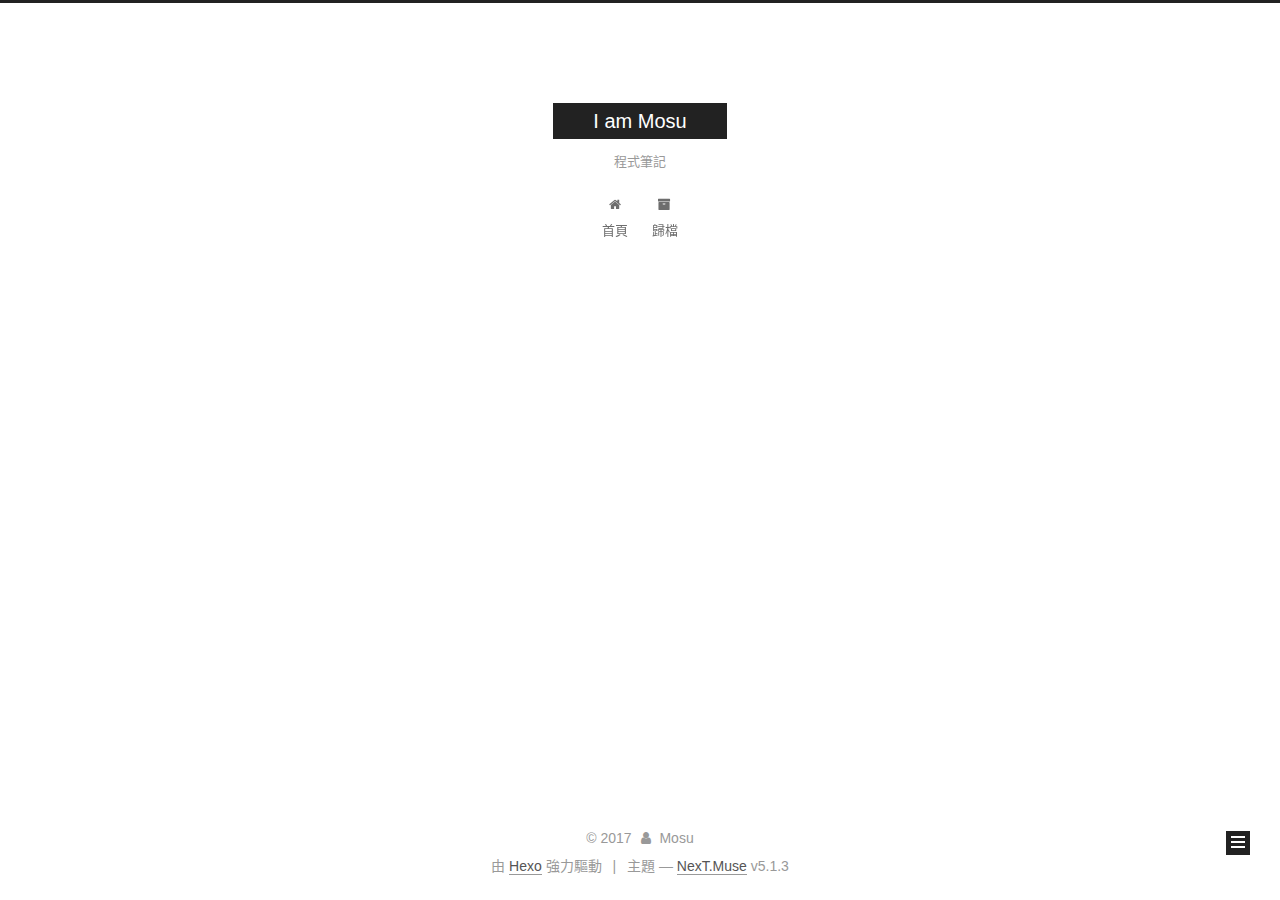
==== commit 19f08754: "Site updated: 2017-09-30 23:09:58" ====
--- a/archives/index.html
+++ b/archives/index.html
@@ -251,9 +251,9 @@
 
       <h2 class="post-title">
         
-            <a class="post-title-link" href="/2017/09/30/hello-world/" itemprop="url">
+            <a class="post-title-link" href="/2017/09/30/Big5中文轉碼處理/" itemprop="url">
               
-                <span itemprop="name">Hello World</span>
+                <span itemprop="name">Big5中文轉碼處理</span>
               
             </a>
         
@@ -261,7 +261,7 @@
 
       <div class="post-meta">
         <time class="post-time" itemprop="dateCreated"
-              datetime="2017-09-30T22:35:29+08:00"
+              datetime="2017-09-30T23:01:19+08:00"
               content="2017-09-30" >
           09-30
         </time>
@@ -334,6 +334,15 @@
             
 
             
+              
+              
+              <div class="site-state-item site-state-tags">
+                <a href="/tags/index.html">
+                  <span class="site-state-item-count">1</span>
+                  <span class="site-state-item-name">標籤</span>
+                </a>
+              </div>
+            
 
           </nav>
 
--- a/css/main.css
+++ b/css/main.css
@@ -1827,7 +1827,7 @@
   width: 4px;
   height: 4px;
   border-radius: 50%;
-  background: #f5c;
+  background: #fff;
 }
 .links-of-blogroll {
   font-size: 13px;
